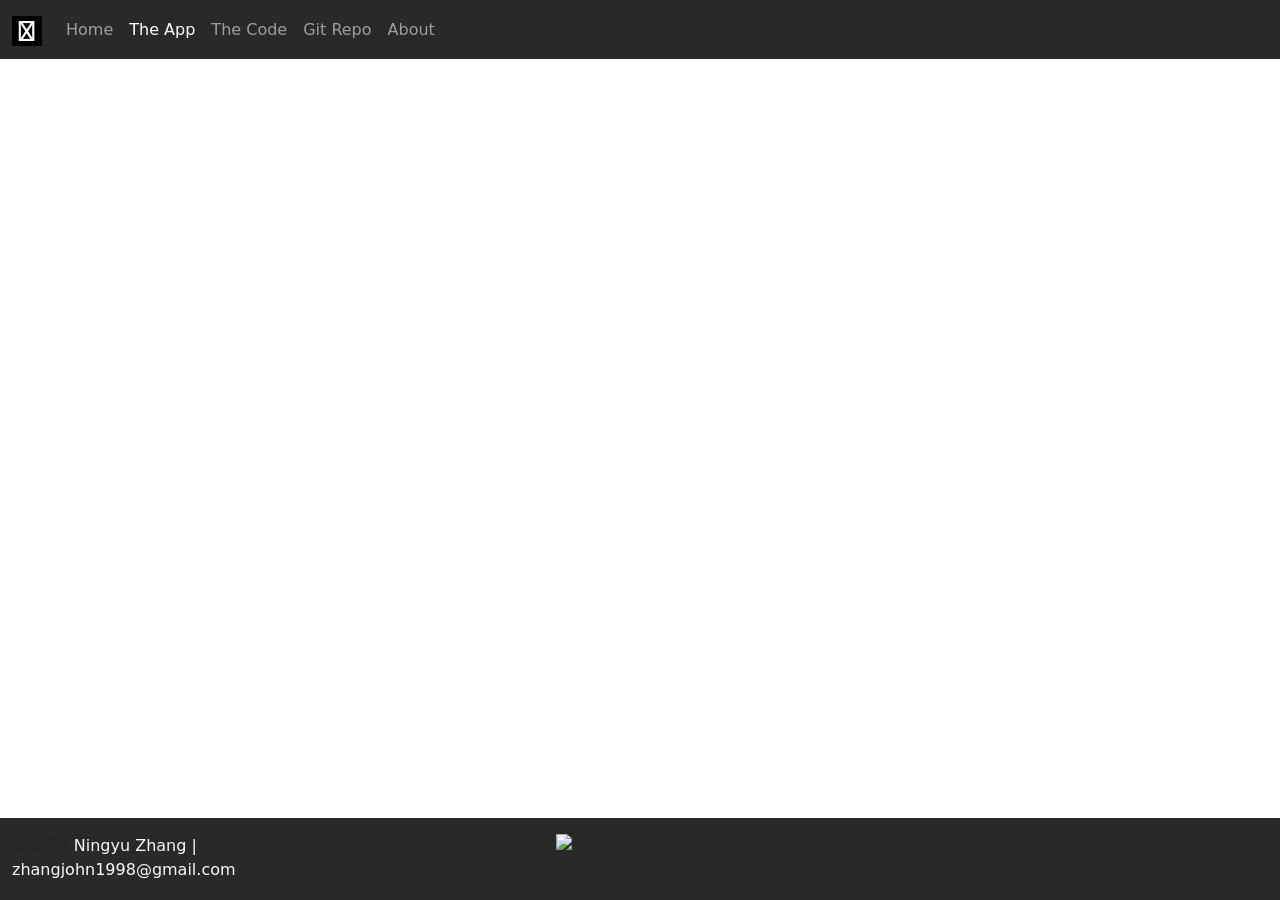
==== app.html @ f0a2ab85 "Initial commit" ====
<!DOCTYPE html>
<html lang="en" class="h-100">
  <head>
    <title>App Name: A coding Project By John Zhang</title>
    <!-- Required meta tags -->
    <meta charset="utf-8" />
    <meta
      name="viewport"
      content="width=device-width, initial-scale=1, shrink-to-fit=no"
    />

    <!-- Bootstrap CSS -->
    <link
      href="https://cdn.jsdelivr.net/npm/bootstrap@5.1.1/dist/css/bootstrap.min.css"
      rel="stylesheet"
      integrity="sha384-F3w7mX95PdgyTmZZMECAngseQB83DfGTowi0iMjiWaeVhAn4FJkqJByhZMI3AhiU"
      crossorigin="anonymous"
    />

    <script
      src="https://kit.fontawesome.com/5db21ba9c6.js"
      crossorigin="anonymous"
    ></script>

    <link rel="stylesheet" href="css/site.css" />
    <link rel="icon" type="image/png" href="img/favicon-32x32.png" />
    <!-- Convert this to an external style sheet -->
  </head>

  <body class="d-flex flex-column h-100">
    <!-- Nav section -->
    <nav class="navbar navbar-expand-md navbar-dark fixed-top">
      <div class="container-fluid">
        <a class="navbar-brand" href="#"
          ><img
            src="img/LOGO_web.svg"
            class="d-inline-block align-text-top"
            alt=""
            height="30"
        /></a>
        <button
          class="navbar-toggler"
          type="button"
          data-bs-toggle="collapse"
          data-bs-target="#navbarCollapse"
          aria-controls="navbarCollapse"
          aria-expanded="false"
          aria-label="Toggle navigation"
        >
          <span class="navbar-toggler-icon"></span>
        </button>
        <div class="collapse navbar-collapse" id="navbarCollapse">
          <ul class="navbar-nav me-auto mb-2 mb-md-0">
            <li class="nav-item">
              <a class="nav-link"  href="index.html"
                >Home</a
              >
            </li>
            <li class="nav-item">
              <a class="nav-link active" aria-current="page" href="app.html">The App</a>
            </li>
            <li class="nav-item">
              <a class="nav-link" href="code.html">The Code</a>
            </li>
            <li class="nav-item">
              <a class="nav-link" target="_blank" href="#">Git Repo</a>
            </li>
            <li class="nav-item">
              <a class="nav-link" target="_blank" href="#">About</a>
            </li>
          </ul>
        </div>
      </div>
    </nav>
    <main class="flex-shrink-0">
      <div class="container"></div>
    </main>

    <footer class="footer mt-auto py-3 sticky-footer">
      <div class="container-fluid">
        <div class="row row-cols-1 row-cols-md-3 gy-2">
          <div class="col order-last order-md-first text-light">
            <div>
              <span class="text-muted">&copy;2022</span> Ningyu Zhang |
              zhangjohn1998@gmail.com
            </div>
          </div>

          <div
            class="col d-flex align-items justify-content-center justify-content-md-center"
          >
            <img src="img/LOGO_dark.svg" alt="Ningyu Zhang logo" height="50" />
          </div>

          <div
            class="col d-flex align-items-center justify-content-center justify-content-md-end"
          >
            <div class="row">
              <div class="col social">
                <a href="#" target="_blank">
                  <i class="fab fa-linkedin fa-2x"></i>
                </a>
              </div>
              <div class="col social">
                <a href="#" target="_blank">
                  <i class="fab fa-github fa-2x"></i>
                </a>
              </div>
              <div class="col social">
                <a href="#" target="_blank">
                  <i class="fab fa-youtube fa-2x"></i>
                </a>
              </div>
            </div>
          </div>
        </div>
      </div>
    </footer>
    <script
      src="https://cdn.jsdelivr.net/npm/bootstrap@5.1.1/dist/js/bootstrap.bundle.min.js"
      integrity="sha384-/bQdsTh/da6pkI1MST/rWKFNjaCP5gBSY4sEBT38Q/9RBh9AH40zEOg7Hlq2THRZ"
      crossorigin="anonymous"
    ></script>
    <script src="js/site.js"></script>
  </body>
</html>
---- css/site.css ----
:root {
  --primary-color: #1d5888;
  --secondary-color: #ff993b;
  --dark-color: #292929;
  --white-color: #dff3e4;
}

body {
  color: var(--dark-color);
}

nav {
  background-color: var(--dark-color);
}

footer {
  background-color: var(--dark-color);
}

h1,
h2,
h3,
h4,
h5,
h6 {
  color: var(--primary-color);
}

main > .container {
  padding: 60px 15px 0;
  margin-bottom: 5rem;
}

.sticky-footer {
  position: sticky;
  left: 0;
  bottom: 0;
  width: 100%;
}

footer .social>a {
    color: var(--white-color);
    opacity: 0.75
}

footer .social>a:hover{
    opacity: 0.9;
    color: var(--secondary-color);
}

.bsicon{
    color:#553C7B;
}

.jsicon{
    color: #F0DB4F;
}

.htmlicon{
    color: #e34c26;
}

.cssicon{
    color: #264de4;
}

.checklist > li i {
    color: var(--secondary-color)
}

code[class*="language-"],
        pre[class*="language-"] {
        white-space: pre-wrap;
        word-break: break-all;
        word-wrap: break-word;
}
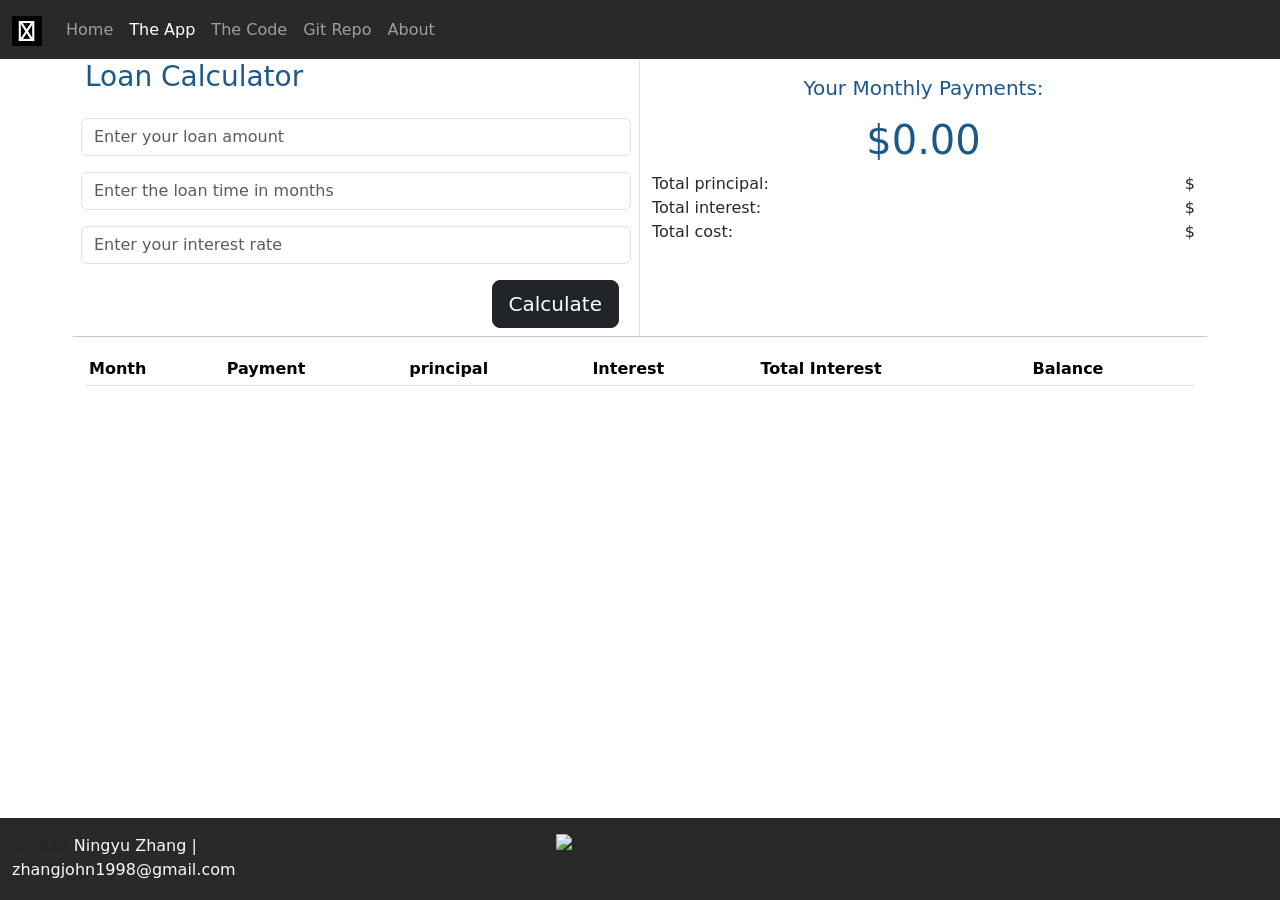
==== commit 3b86bac7: "functions done functions done initial commit" ====
--- a/app.html
+++ b/app.html
@@ -52,12 +52,12 @@
         <div class="collapse navbar-collapse" id="navbarCollapse">
           <ul class="navbar-nav me-auto mb-2 mb-md-0">
             <li class="nav-item">
-              <a class="nav-link"  href="index.html"
-                >Home</a
-              >
-            </li>
-            <li class="nav-item">
-              <a class="nav-link active" aria-current="page" href="app.html">The App</a>
+              <a class="nav-link" href="index.html">Home</a>
+            </li>
+            <li class="nav-item">
+              <a class="nav-link active" aria-current="page" href="app.html"
+                >The App</a
+              >
             </li>
             <li class="nav-item">
               <a class="nav-link" href="code.html">The Code</a>
@@ -73,7 +73,110 @@
       </div>
     </nav>
     <main class="flex-shrink-0">
-      <div class="container"></div>
+      <div class="container">
+        <div class="row">
+          <div class="col-6 border-end">
+            <h3>Loan Calculator</h3>
+            <div class="container mt-3 p-2">
+              <form class="row gy-3">
+                <input
+                  type="number"
+                  id="loanAmount"
+                  class="form-control"
+                  placeholder="Enter your loan amount"
+                  aria-label="Loan amount"
+                />
+
+                <input
+                  type="number"
+                  id="time"
+                  class="form-control"
+                  placeholder="Enter the loan time in months"
+                  aria-label="Enter the interest rate"
+                />
+
+                <input
+                  type="number"
+                  id="interestRate"
+                  class="form-control"
+                  placeholder="Enter your interest rate"
+                  aria-label="Enter the interest rate"
+                />
+                <div class="d-flex justify-content-md-end">
+                  <button
+                    class="btn btn-dark btn-lg"
+                    id="btnSubmit"
+                    type="button"
+                  >
+                    Calculate
+                  </button>
+                </div>
+              </form>
+            </div>
+          </div>
+
+          <div class="col-6">
+            <div class="col-12">
+              <h5 class="mt-3 d-flex justify-content-md-center">
+                Your Monthly Payments:
+              </h5>
+            </div>
+            <div class="col-12">
+              <h1
+                class="mt-3 d-flex justify-content-md-center"
+                id="monthlyPayments"
+              >
+                $0.00
+              </h1>
+            </div>
+            <div class="row">
+              <div class="col-6">Total principal:</div>
+
+              <div
+                class="col-6 d-flex justify-content-md-end"
+                id="totalPrincipal"
+              >
+                $
+              </div>
+
+              <div class="col-6">Total interest:</div>
+
+              <div
+                class="col-6 d-flex justify-content-md-end"
+                id="totalInterests"
+              >
+                $
+              </div>
+
+              <div class="col-6">Total cost:</div>
+
+              <div class="col-6 d-flex justify-content-md-end" id="totalCost">
+                $
+              </div>
+            </div>
+          </div>
+          <hr />
+          <div class="col-12">
+            <div class="table-responsive">
+              <table class="table table-striped table-sm">
+                <thead>
+                  <tr>
+                    <th>Month</th>
+                    <th>Payment</th>
+                    <th>principal</th>
+                    <th>Interest</th>
+                    <th>Total Interest</th>
+                    <th>Balance</th>
+                  </tr>
+                </thead>
+                <tbody id="results">
+                  <!-- Overwrite in javascript -->
+                </tbody>
+              </table>
+            </div>
+          </div>
+        </div>
+      </div>
     </main>
 
     <footer class="footer mt-auto py-3 sticky-footer">
@@ -116,11 +219,25 @@
         </div>
       </div>
     </footer>
+    <template id="tmpResults">
+      <tr>
+        <td></td>
+        <td></td>
+        <td></td>
+        <td></td>
+        <td></td>
+        <td></td>
+      </tr>
+    </template>
+
     <script
       src="https://cdn.jsdelivr.net/npm/bootstrap@5.1.1/dist/js/bootstrap.bundle.min.js"
       integrity="sha384-/bQdsTh/da6pkI1MST/rWKFNjaCP5gBSY4sEBT38Q/9RBh9AH40zEOg7Hlq2THRZ"
       crossorigin="anonymous"
     ></script>
     <script src="js/site.js"></script>
+    <script>
+      document.getElementById('btnSubmit').addEventListener('click',getValues)
+    </script>
   </body>
 </html>
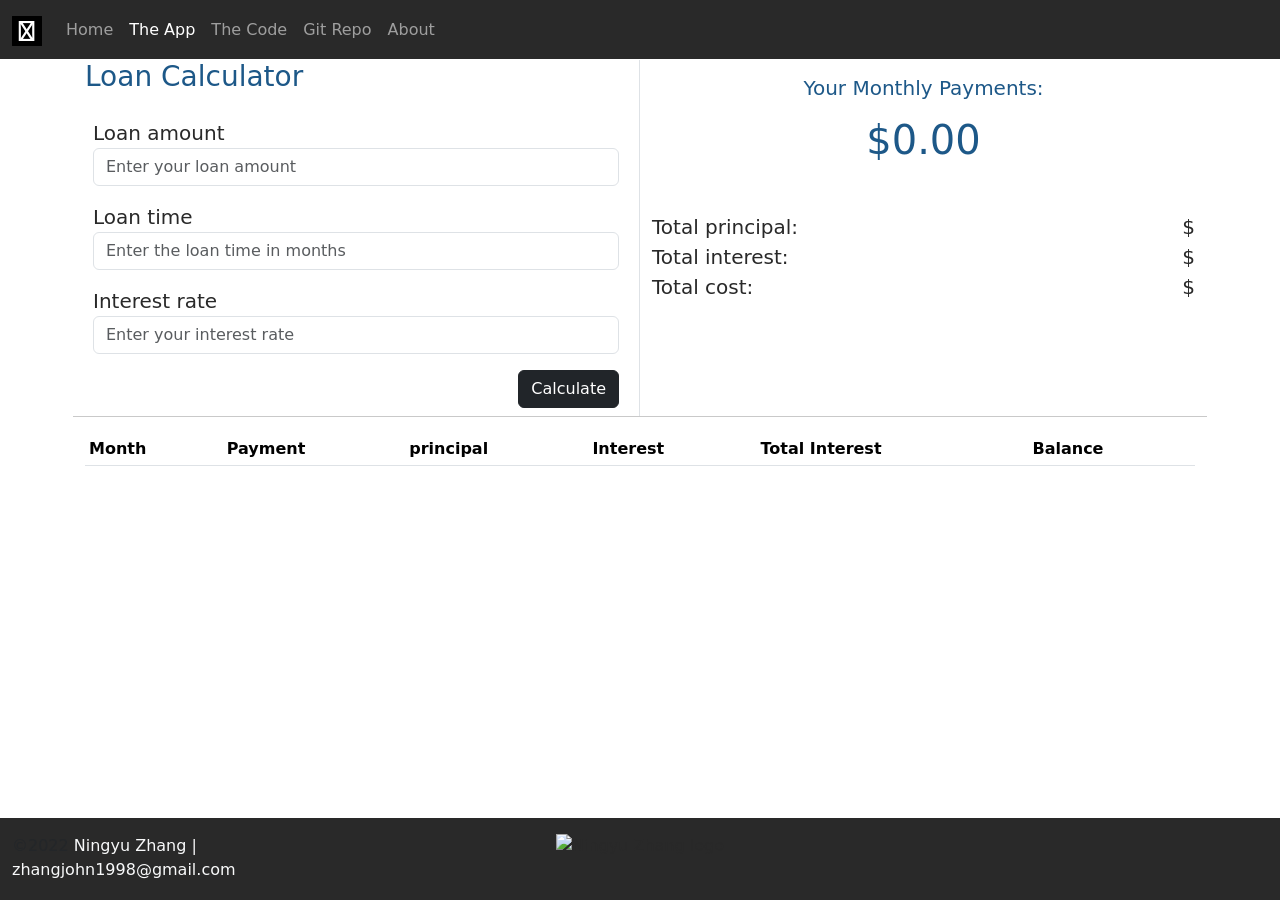
==== commit 1c9d381a: "final product final product, filled in all the texts" ====
--- a/app.html
+++ b/app.html
@@ -1,7 +1,7 @@
 <!DOCTYPE html>
 <html lang="en" class="h-100">
   <head>
-    <title>App Name: A coding Project By John Zhang</title>
+    <title>Loan helper: A coding Project By John Zhang</title>
     <!-- Required meta tags -->
     <meta charset="utf-8" />
     <meta
@@ -63,10 +63,10 @@
               <a class="nav-link" href="code.html">The Code</a>
             </li>
             <li class="nav-item">
-              <a class="nav-link" target="_blank" href="#">Git Repo</a>
-            </li>
-            <li class="nav-item">
-              <a class="nav-link" target="_blank" href="#">About</a>
+              <a class="nav-link" target="_blank" href="https://github.com/Ningyu-Zhang98/LoanShark">Git Repo</a>
+            </li>
+            <li class="nav-item">
+              <a class="nav-link" target="_blank" href="https://johnzhang-portforlio.netlify.app/">About</a>
             </li>
           </ul>
         </div>
@@ -79,35 +79,38 @@
             <h3>Loan Calculator</h3>
             <div class="container mt-3 p-2">
               <form class="row gy-3">
-                <input
-                  type="number"
-                  id="loanAmount"
-                  class="form-control"
-                  placeholder="Enter your loan amount"
-                  aria-label="Loan amount"
-                />
-
-                <input
-                  type="number"
-                  id="time"
-                  class="form-control"
-                  placeholder="Enter the loan time in months"
-                  aria-label="Enter the interest rate"
-                />
-
-                <input
-                  type="number"
-                  id="interestRate"
-                  class="form-control"
-                  placeholder="Enter your interest rate"
-                  aria-label="Enter the interest rate"
-                />
+                <div class="form-group">
+                  <label for="loanAmount" class="lead">Loan amount</label>
+                  <input
+                    type="number"
+                    id="loanAmount"
+                    class="form-control"
+                    placeholder="Enter your loan amount"
+                    aria-label="Loan amount"
+                  />
+                </div>
+                <div class="form-group">
+                  <label for="time" class="lead">Loan time</label>
+                  <input
+                    type="number"
+                    id="time"
+                    class="form-control"
+                    placeholder="Enter the loan time in months"
+                    aria-label="Enter the interest rate"
+                  />
+                </div>
+                <div class="form-group">
+                  <label for="interestRate" class="lead">Interest rate</label>
+                  <input
+                    type="number"
+                    id="interestRate"
+                    class="form-control"
+                    placeholder="Enter your interest rate"
+                    aria-label="Enter the interest rate"
+                  />
+                </div>
                 <div class="d-flex justify-content-md-end">
-                  <button
-                    class="btn btn-dark btn-lg"
-                    id="btnSubmit"
-                    type="button"
-                  >
+                  <button class="btn btn-dark" id="btnSubmit" type="button">
                     Calculate
                   </button>
                 </div>
@@ -129,28 +132,31 @@
                 $0.00
               </h1>
             </div>
-            <div class="row">
-              <div class="col-6">Total principal:</div>
+            <div class="row mt-5">
+              <div class="col-6"><div class="lead">Total principal:</div></div>
 
               <div
-                class="col-6 d-flex justify-content-md-end"
+                class="col-6 d-flex justify-content-md-end lead"
                 id="totalPrincipal"
               >
                 $
               </div>
 
-              <div class="col-6">Total interest:</div>
+              <div class="col-6"><div class="lead">Total interest:</div></div>
 
               <div
-                class="col-6 d-flex justify-content-md-end"
+                class="col-6 d-flex justify-content-md-end lead"
                 id="totalInterests"
               >
                 $
               </div>
 
-              <div class="col-6">Total cost:</div>
-
-              <div class="col-6 d-flex justify-content-md-end" id="totalCost">
+              <div class="col-6"><div class="lead">Total cost:</div></div>
+
+              <div
+                class="col-6 d-flex justify-content-md-end lead"
+                id="totalCost"
+              >
                 $
               </div>
             </div>
@@ -237,7 +243,7 @@
     ></script>
     <script src="js/site.js"></script>
     <script>
-      document.getElementById('btnSubmit').addEventListener('click',getValues)
+      document.getElementById("btnSubmit").addEventListener("click", getValues);
     </script>
   </body>
 </html>
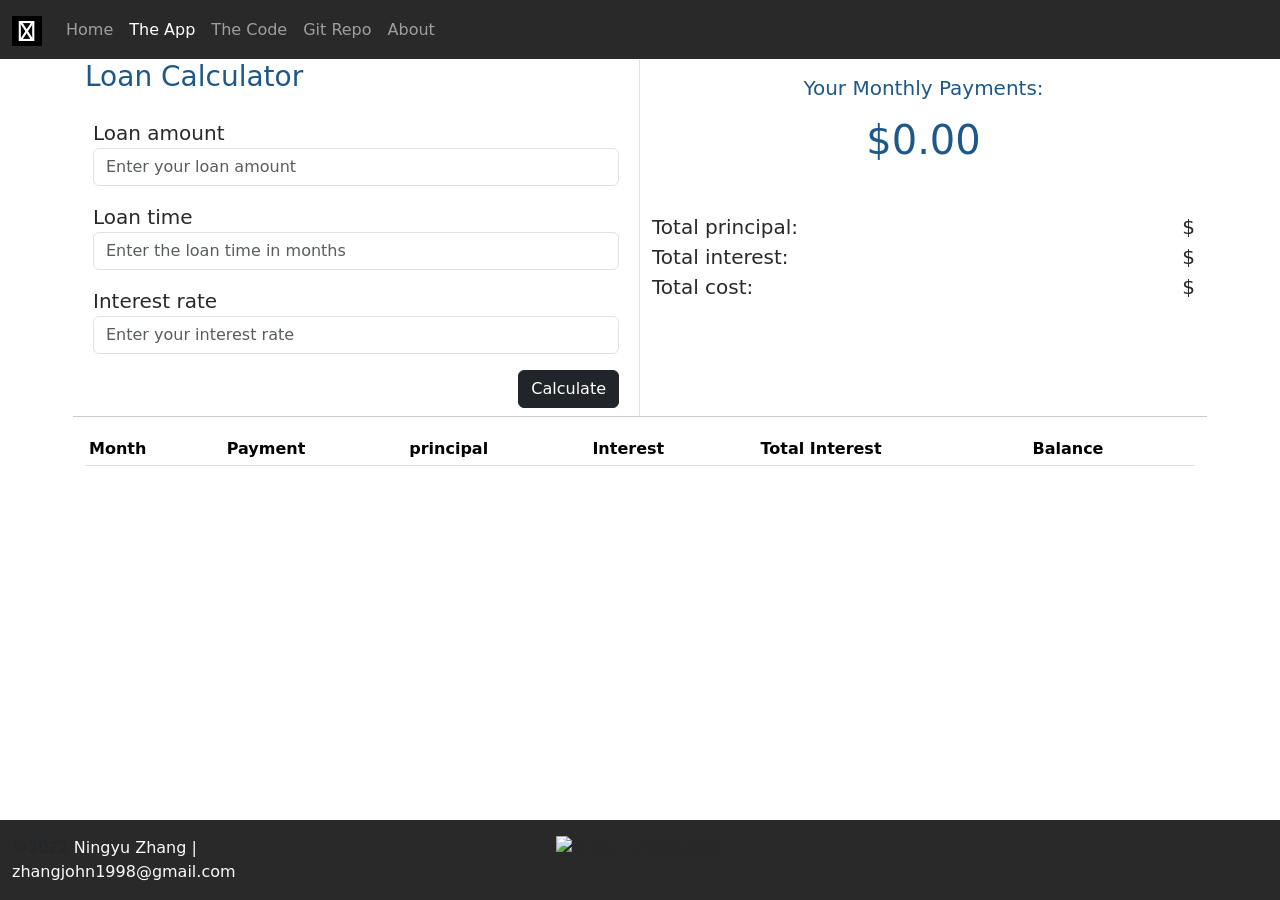
==== commit c02a0fb0: "change logo size" ====
--- a/app.html
+++ b/app.html
@@ -198,7 +198,7 @@
           <div
             class="col d-flex align-items justify-content-center justify-content-md-center"
           >
-            <img src="img/LOGO_dark.svg" alt="Ningyu Zhang logo" height="50" />
+            <img src="img/LOGO_dark.svg" alt="Ningyu Zhang logo" height="30" />
           </div>
 
           <div
@@ -206,12 +206,12 @@
           >
             <div class="row">
               <div class="col social">
-                <a href="#" target="_blank">
+                <a href="https://www.linkedin.com/in/john-zhang-sre/" target="_blank">
                   <i class="fab fa-linkedin fa-2x"></i>
                 </a>
               </div>
               <div class="col social">
-                <a href="#" target="_blank">
+                <a href="https://github.com/Ningyu-Zhang98" target="_blank">
                   <i class="fab fa-github fa-2x"></i>
                 </a>
               </div>
